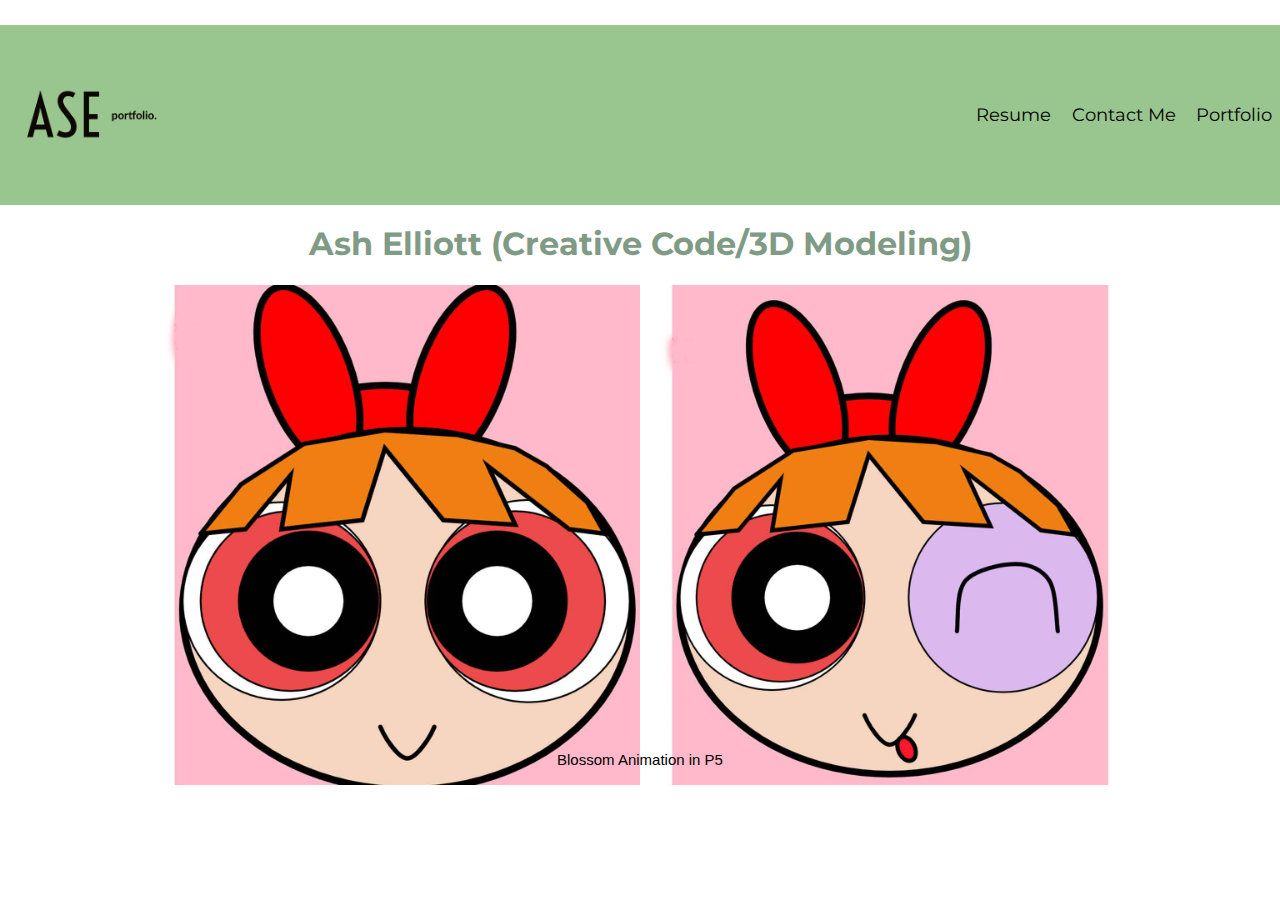
==== index.html @ 22ebf745 "complete contact page and  make logo clickable" ====
<!doctype html>
<!-- Per an pairing session I was allowed tro put html, css, js in one file-->
<html class="no-js" lang="en">

<head>
  <meta charset="utf-8">
  <title>Ash Elliott - Personal Portfolio</title>
  <meta name="description" content="Personal Portfolio made for final of ART 3020">
  <meta name="viewport" content="width=device-width, initial-scale=1">

  <meta property="og:title" content="">
  <meta property="og:type" content="">
  <meta property="og:url" content="">
  <meta property="og:image" content="">

  <link rel="manifest" href="site.webmanifest">
  <link rel="apple-touch-icon" href="icon.png">
  <!-- Place favicon.ico in the root directory -->

<link rel="preconnect" href="https://fonts.googleapis.com">
<link rel="preconnect" href="https://fonts.gstatic.com" crossorigin>
<link href="https://fonts.googleapis.com/css2?family=Montserrat:wght@300&display=swap" rel="stylesheet">

  <link rel="stylesheet" href="css/normalize.css">
  <link rel="stylesheet" href="css/main.css">
  <script src="js/main.js"></script>

  <meta name="theme-color" content="#fafafa">
</head>
<main>
<body>
   <!--header with navigation-->

   <div class="header-container">
     <header class="header">
       <div class="header-wrapper">
        <a href="index.html">
        <img class="header-logo" src="img/ASE.jpg" alt="logo for portfolio">
        </a>
        <nav>
            <a class="header-link" href="resume.html" style="text-decoration:none">Resume</a>
            <a class="header-link" href="contact.html" style="text-decoration:none">Contact Me</a>
            <a class="header-link" href="portfolio.html" style="text-decoration:none">Portfolio</a>
         </nav>
       </div>
     </header>
   </div>

  <style>
    * {box-sizing: border-box;}
    body {font-family: Verdana, sans-serif;}
    .mySlides {display: none;}
    img {vertical-align: middle;}
    
    /* Slideshow container */
    .slideshow-container {
      max-width: 1000px;
      position: relative;
      margin: auto;
    }
    
    /* Caption text */
    .text {
      color: #000000;
      font-size: 15px;
      padding: 8px 12px;
      position: absolute;
      bottom: 8px;
      width: 100%;
      text-align: center;
    }
    
    /* Number text (1/3 etc) */
    .numbertext {
      color: #f2f2f2;
      font-size: 12px;
      padding: 8px 12px;
      position: absolute;
      top: 0;
      display: none;
    }
    
    /* The dots/bullets/indicators */
    .dot {
      height: 15px;
      width: 15px;
      margin: 0 2px;
      background-color: #bbb;
      border-radius: 50%;
      display: none;
      transition: background-color 0.6s ease;
    }
    
    .active {
      background-color: #717171;
    }
    
    /* Fading animation */
    .fade {
      animation-name: fade;
      animation-duration: 1.5s;
    }
    
    @keyframes fade {
      from {opacity: .4} 
      to {opacity: 1}
    }
    
    /* On smaller screens, decrease text size */
    @media only screen and (max-width: 300px) {
      .text {font-size: 11px}
    }
    </style>

<div>
  <h1> Ash Elliott (Creative Code/3D Modeling) </h1>
</div>

    <div class="slideshow-container">
    
    <div class="mySlides fade">
      <div class="numbertext">1 / 3</div>
      <img src="img/blossom.jpg" style="width:100%" alt="Blossom Animation in P\
      ]\
      \">
      <div class="text">Blossom Animation in P5</div>
    </div>
    
    <div class="mySlides fade">
      <div class="numbertext">2 / 3</div>
      <img src="img/gmona.jpg" style="width:100%"alt="Code from MONA">
      <div class="text">Code from MONA</div>
    </div>
    
    <div class="mySlides fade">
      <div class="numbertext">3 / 3</div>
      <img src="img/landscape.jpg" style="width:100%" alt="Landscape in P5">
      <div class="text">Landscape in P5</div>
    </div>

    <div class="mySlides fade">
      <div class="numbertext">3 / 3</div>
      <img src="img/ldoe1.jpg" style="width:100%" alt="3D Model in MAYA ">
      <div class="text">3D Model in MAYA</div>
    </div>

    <div class="mySlides fade">
      <div class="numbertext">3 / 3</div>
      <img src="img/spongebob.jpg" style="width:100%" alt="Spongebob based game in P5">
      <div class="text">Spongebob based game in P5</div>
    </div>

    <div class="mySlides fade">
      <div class="numbertext">3 / 3</div>
      <img src="img/cc2.jpg" style="width:100%" alt="Creative Code Projects in P5">
      <div class="text">Creative Code Projects in P5</div>
    </div>
    
    </div>
    <br>
    
    <div style="text-align:center">
      <span class="dot"></span> 
      <span class="dot"></span> 
      <span class="dot"></span> 
      <span class="dot"></span> 
      <span class="dot"></span> 
      <span class="dot"></span>
    </div>
    </body>
    </main>
    <script>
    let slideIndex = 0;
    showSlides();
    
    function showSlides() {
      let i;
      let slides = document.getElementsByClassName("mySlides");
      let dots = document.getElementsByClassName("dot");
      for (i = 0; i < slides.length; i++) {
        slides[i].style.display = "none";  
      }
      slideIndex++;
      if (slideIndex > slides.length) {slideIndex = 1}    
      for (i = 0; i < dots.length; i++) {
        dots[i].className = dots[i].className.replace(" active", "");
      }
      slides[slideIndex-1].style.display = "block";  
      dots[slideIndex-1].className += " active";
      setTimeout(showSlides, 3000); // Change image every 2 seconds
    }
    </script>
    
    </html>
---- css/main.css ----
img{
  width: 100%;
  height: auto;
}


html{
  background-color: rgb(255, 255, 255);
}

h1{
  text-align: center;
  font-family: 'Montserrat', sans-serif;
  color: #809b85;
}

h2{
  text-align: center;
  font-family: 'Montserrat', sans-serif;
  color: #809b85;
}

h3, p, a, ul, li{
  font-family: 'Montserrat', sans-serif;
  color: #000000;
}


ul, li{
  list-style-type: none;
}


.header-link {
  border-radius: 5px;
    background-color: transparent;
    color: rgb(0, 0, 0);
    border: 2px;
    font-size: 18px;
    padding: 8px;
    cursor: pointer;
}

.header-link:hover {
  background-color: #b7e4bf;
}

.header-link:focus {
  outline: 3px solid rgba(245, 245, 238, 0);
}
.header-container {
  padding-top: 25px;
  display: grid;
  grid-template-areas:
    "header"
    "main"
    "footer";
  grid-template-rows: min-content 1fr min-content;
}
.header {
  grid-area: header;
  background-color: #99c58e;
}

.header-wrapper {
  display: flex;
  justify-content: space-between;
  align-items: center;
}

.header-logo {
width: 180px;
}
.header-main {
  grid-area: main;
}



.g-container{
  display: flex;
  flex-direction: column;
  min-height: 100vh;
}

.g-main {
  display: flex;
  flex-grow: 1;
}

.g-grid {
  display: grid;
  grid-template-columns: 1fr 1fr 1fr;
  grid-gap: 0.25rem;
  flex-grow: 1;
  list-style-type: none;
  padding-left: 70px;
  padding-right: 70px;
}

.g-grid a {
  display: flex;
}

.g-grid a:hover {
  filter: blur(1px);
}

@media (min-width: 1000px) {
  .g-grid {
    grid-template-columns: repeat(auto-fit, minmax(200px, 1fr));
  }
}

/* END SINGLE-GALLERY */


/* OVERLAY */
.o-wrapper {
  position: relative;
  max-width: 350px;
  display: flex;
}

.o-content {
  position: absolute;
  top: 0;
  left: 0;
  width: 100%;
  height: 100%;
  font-size: 32px;
  display: flex;
  align-items: center;
  justify-content: center;
  opacity: 0;
  background-color:#b1c9a85d;
  color:rgb(0, 0, 0);
}


.o-content:hover {
  opacity: 1;
}

/* END OVERLAY */

footer{
  position: fixed;
  background-color: #99c58e;
  left: 0;
  bottom: 0;
  width: 100%;
  align-items: center;


}
.portfolio-sub-margin {
  margin-right: 20px;
  margin-left: 20px;
}
.portfolio-section-background {
  display: flex;
  align-items: center;
  gap: 24px;
  padding-left: 60px;
  padding-right: 60px;
  background-color: #99c58e;
}

.portfolio-section-description {
  width: 50%;
}

.portfolio-section-image {
  margin-right: 20px;
  margin-left: 20px;
  width: 50%;
}
.text-box {
  inline-size: 400px;
  margin-right: 20px;
  margin-left: 20ox;
  color: #000000;
  font-size: large;

}

form { max-width:420px; margin:50px auto; }

.contact-input {
  color:rgb(0, 0, 0);
  border-radius: 5px;
  line-height: 22px;
  background-color: transparent;
  border:2px solid #99c58e;
  padding: 13px;
  margin-bottom: 15px;
  width:100%;
  box-sizing: border-box;
  outline:0;
}

.feedback-input:focus { border:2px solid #7da174; }

textarea {
  height: 150px;
  line-height: 150%;
  resize:vertical;
}

[type="submit"] {
  width: 100%;
  background:#99c58e;
  border-radius:5px;
  border:0;
  cursor:pointer;
  color:rgb(255, 255, 255);
  font-size:24px;
  padding-top:10px;
  padding-bottom:10px;
  transition: all 0.3s;
  margin-top:-4px;
  font-weight:700;
}
[type="submit"]:hover { background:#7da174; }
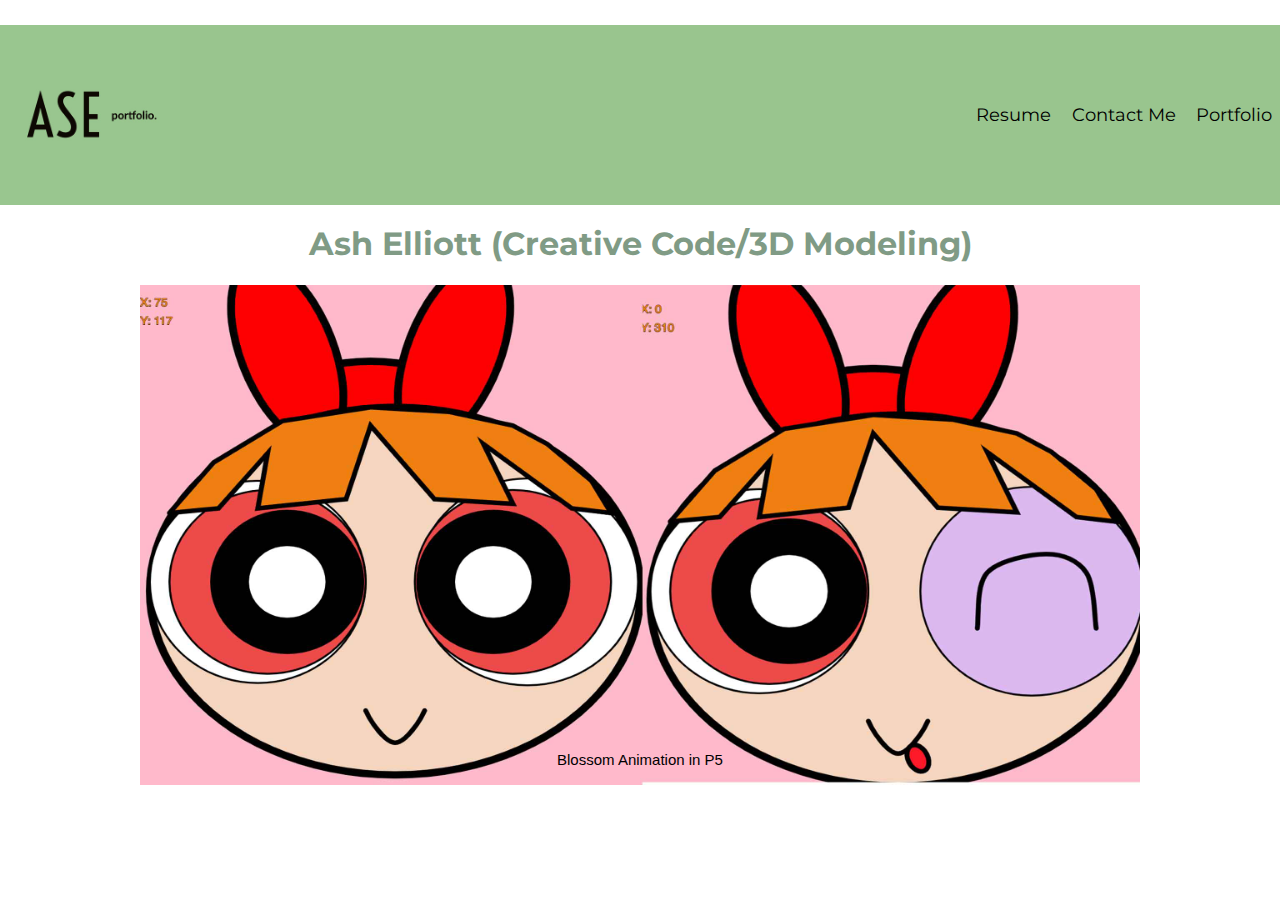
==== commit d602a7b4: "thank you page and cc page contents" ====
--- a/index.html
+++ b/index.html
@@ -35,9 +35,9 @@
      <header class="header">
        <div class="header-wrapper">
         <a href="index.html">
-        <img class="header-logo" src="img/ASE.jpg" alt="logo for portfolio">
+         <img class="header-logo" src="img/ASE.jpg" alt="logo for portfolio">
         </a>
-        <nav>
+         <nav>
             <a class="header-link" href="resume.html" style="text-decoration:none">Resume</a>
             <a class="header-link" href="contact.html" style="text-decoration:none">Contact Me</a>
             <a class="header-link" href="portfolio.html" style="text-decoration:none">Portfolio</a>
@@ -120,7 +120,7 @@
     
     <div class="mySlides fade">
       <div class="numbertext">1 / 3</div>
-      <img src="img/blossom.jpg" style="width:100%" alt="Blossom Animation in P\
+      <img src="img/blossomx.jpg" style="width:100%" alt="Blossom Animation in P\
       ]\
       \">
       <div class="text">Blossom Animation in P5</div>
--- a/css/main.css
+++ b/css/main.css
@@ -106,10 +106,26 @@
   filter: blur(1px);
 }
 
-@media (min-width: 1000px) {
+@media (max-width: 1000px) {
   .g-grid {
     grid-template-columns: repeat(auto-fit, minmax(200px, 1fr));
   }
+}
+
+@media (min-width: 999px) {
+  .g-grid {
+    list-style-type: none;
+    padding-left: 70px;
+    padding-right: 70px;
+    }
+  }
+
+  .text-box {
+    inline-size: 347px;
+    margin-right: 20px;
+    margin-left: 20ox;
+    color: #000000;
+    font-size: large;
 }
 
 /* END SINGLE-GALLERY */
@@ -143,6 +159,13 @@
 }
 
 /* END OVERLAY */
+
+.cc-img {
+  width: 60%;
+  height: auto;
+ margin-left: 80px;
+}
+
 
 footer{
   position: fixed;
@@ -222,4 +245,5 @@
   margin-top:-4px;
   font-weight:700;
 }
-[type="submit"]:hover { background:#7da174; }+[type="submit"]:hover { background:#7da174; }
+
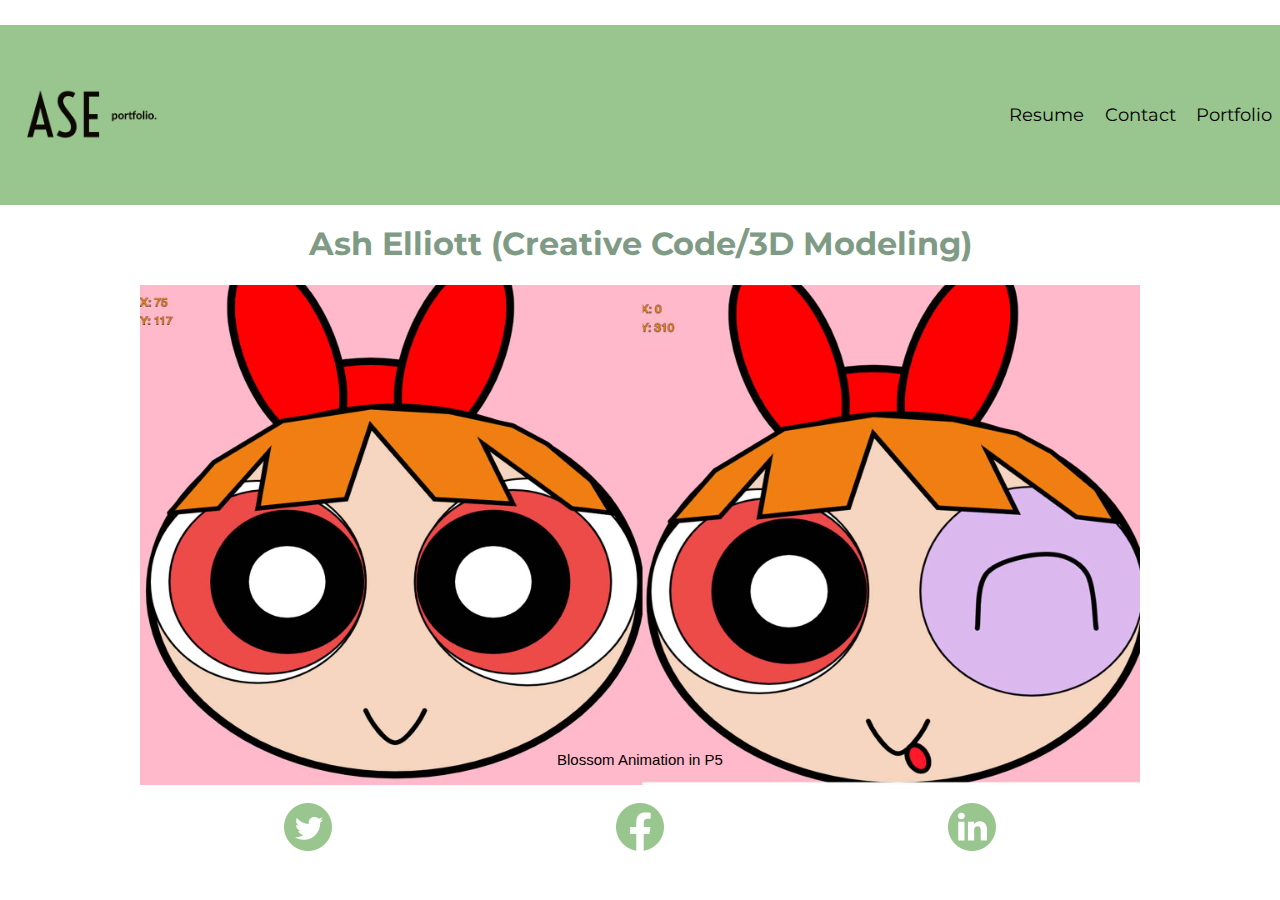
==== commit 34d2e7be: "final commit" ====
--- a/index.html
+++ b/index.html
@@ -1,66 +1,141 @@
 <!doctype html>
 <!-- Per an pairing session I was allowed tro put html, css, js in one file-->
 <html class="no-js" lang="en">
-
-<head>
-  <meta charset="utf-8">
-  <title>Ash Elliott - Personal Portfolio</title>
-  <meta name="description" content="Personal Portfolio made for final of ART 3020">
-  <meta name="viewport" content="width=device-width, initial-scale=1">
-
-  <meta property="og:title" content="">
-  <meta property="og:type" content="">
-  <meta property="og:url" content="">
-  <meta property="og:image" content="">
-
-  <link rel="manifest" href="site.webmanifest">
-  <link rel="apple-touch-icon" href="icon.png">
-  <!-- Place favicon.ico in the root directory -->
-
-<link rel="preconnect" href="https://fonts.googleapis.com">
-<link rel="preconnect" href="https://fonts.gstatic.com" crossorigin>
-<link href="https://fonts.googleapis.com/css2?family=Montserrat:wght@300&display=swap" rel="stylesheet">
-
-  <link rel="stylesheet" href="css/normalize.css">
-  <link rel="stylesheet" href="css/main.css">
-  <script src="js/main.js"></script>
-
-  <meta name="theme-color" content="#fafafa">
-</head>
-<main>
-<body>
-   <!--header with navigation-->
-
-   <div class="header-container">
-     <header class="header">
-       <div class="header-wrapper">
-        <a href="index.html">
-         <img class="header-logo" src="img/ASE.jpg" alt="logo for portfolio">
-        </a>
-         <nav>
-            <a class="header-link" href="resume.html" style="text-decoration:none">Resume</a>
-            <a class="header-link" href="contact.html" style="text-decoration:none">Contact Me</a>
-            <a class="header-link" href="portfolio.html" style="text-decoration:none">Portfolio</a>
-         </nav>
-       </div>
-     </header>
+   <head>
+      <meta charset="utf-8">
+      <title>Ash Elliott - Personal Portfolio</title>
+      <meta name="description" content="Personal Portfolio made for final of ART 3020">
+      <meta name="viewport" content="width=device-width, initial-scale=1">
+      <meta property="og:title" content="">
+      <meta property="og:type" content="">
+      <meta property="og:url" content="">
+      <meta property="og:image" content="">
+      <link rel="manifest" href="site.webmanifest">
+      <link rel="apple-touch-icon" href="icon.png">
+      <!-- Place favicon.ico in the root directory -->
+      <link rel="preconnect" href="https://fonts.googleapis.com">
+      <link rel="preconnect" href="https://fonts.gstatic.com" crossorigin>
+      <link href="https://fonts.googleapis.com/css2?family=Montserrat:wght@300&display=swap" rel="stylesheet">
+      <link rel="stylesheet" href="https://use.fontawesome.com/releases/v5.4.1/css/all.css">
+      <link rel="stylesheet" href="css/normalize.css">
+      <link rel="stylesheet" href="css/main.css">
+      <script src="js/main.js"></script>
+      <meta name="theme-color" content="#fafafa">
+   </head>
+   <main>
+      <body>
+         <!--header with navigation-->
+         <div class="header-container">
+            <header class="header">
+               <div class="header-wrapper">
+                  <a href="index.html">
+                  <img class="header-logo" src="img/ASE.jpg" alt="logo for portfolio">
+                  </a>
+                  <nav>
+                     <a class="header-link" href="resume.html" style="text-decoration:none">Resume</a>
+                     <a class="header-link" href="contact.html" style="text-decoration:none">Contact</a>
+                     <a class="header-link" href="portfolio.html" style="text-decoration:none">Portfolio</a>
+                  </nav>
+               </div>
+            </header>
+         </div>
+         <div>
+            <h1> Ash Elliott (Creative Code/3D Modeling) </h1>
+         </div>
+         <div class="slideshow-container">
+            <div class="mySlides fade">
+               <div class="numbertext">1 / 3</div>
+               <img src="img/blossomx.jpg" style="width:100%" alt="Blossom Animation in P\
+                  ]\
+                  \">
+               <div class="text">Blossom Animation in P5</div>
+            </div>
+            <div class="mySlides fade">
+               <div class="numbertext">2 / 3</div>
+               <img src="img/gmona.jpg" style="width:100%"alt="Code from MONA">
+               <div class="text">Code from MONA</div>
+            </div>
+            <div class="mySlides fade">
+               <div class="numbertext">3 / 3</div>
+               <img src="img/landscape.jpg" style="width:100%" alt="Landscape in P5">
+               <div class="text">Landscape in P5</div>
+            </div>
+            <div class="mySlides fade">
+               <div class="numbertext">3 / 3</div>
+               <img src="img/ldoe1.jpg" style="width:100%" alt="3D Model in MAYA ">
+               <div class="text">3D Model in MAYA</div>
+            </div>
+            <div class="mySlides fade">
+               <div class="numbertext">3 / 3</div>
+               <img src="img/spongebob.jpg" style="width:100%" alt="Spongebob based game in P5">
+               <div class="text">Spongebob based game in P5</div>
+            </div>
+            <div class="mySlides fade">
+               <div class="numbertext">3 / 3</div>
+               <img src="img/cc2.jpg" style="width:100%" alt="Creative Code Projects in P5">
+               <div class="text">Creative Code Projects in P5</div>
+            </div>
+         </div>
+         <br>
+         <div style="text-align:center">
+            <span class="dot"></span> 
+            <span class="dot"></span> 
+            <span class="dot"></span> 
+            <span class="dot"></span> 
+            <span class="dot"></span> 
+            <span class="dot"></span>
+         </div>
+   </main>
    </div>
-
-  <style>
-    * {box-sizing: border-box;}
-    body {font-family: Verdana, sans-serif;}
-    .mySlides {display: none;}
-    img {vertical-align: middle;}
-    
-    /* Slideshow container */
-    .slideshow-container {
+   <footer>
+   <a href="https://twitter.com/home">
+   <img class="icon-png" src="img/twitter.png" alt="twitter icon">
+   <span class="icon">Twitter</span>
+   </a>
+   <a href="https://www.facebook.com/">
+   <img class="icon-png" src="img/facebook.png" alt="facebook icon">
+   <span class="icon">Facebook</span>
+   </a>
+   <a href="https://www.linkedin.com/">
+   <img class="icon-png" src="img/linkedin.png" alt="linked in icon">
+   <span class="icon">Linkedin</span>
+   </a>
+   </footer>
+   </body>
+   <script>
+      let slideIndex = 0;
+      showSlides();
+      
+      function showSlides() {
+        let i;
+        let slides = document.getElementsByClassName("mySlides");
+        let dots = document.getElementsByClassName("dot");
+        for (i = 0; i < slides.length; i++) {
+          slides[i].style.display = "none";  
+        }
+        slideIndex++;
+        if (slideIndex > slides.length) {slideIndex = 1}    
+        for (i = 0; i < dots.length; i++) {
+          dots[i].className = dots[i].className.replace(" active", "");
+        }
+        slides[slideIndex-1].style.display = "block";  
+        dots[slideIndex-1].className += " active";
+        setTimeout(showSlides, 3000); // Change image every 2 seconds
+      }
+   </script>
+   <style>
+      * {box-sizing: border-box;}
+      body {font-family: Verdana, sans-serif;}
+      .mySlides {display: none;}
+      img {vertical-align: middle;}
+      /* Slideshow container */
+      .slideshow-container {
       max-width: 1000px;
       position: relative;
       margin: auto;
-    }
-    
-    /* Caption text */
-    .text {
+      }
+      /* Caption text */
+      .text {
       color: #000000;
       font-size: 15px;
       padding: 8px 12px;
@@ -68,20 +143,18 @@
       bottom: 8px;
       width: 100%;
       text-align: center;
-    }
-    
-    /* Number text (1/3 etc) */
-    .numbertext {
+      }
+      /* Number text (1/3 etc) */
+      .numbertext {
       color: #f2f2f2;
       font-size: 12px;
       padding: 8px 12px;
       position: absolute;
       top: 0;
       display: none;
-    }
-    
-    /* The dots/bullets/indicators */
-    .dot {
+      }
+      /* The dots/bullets/indicators */
+      .dot {
       height: 15px;
       width: 15px;
       margin: 0 2px;
@@ -89,107 +162,22 @@
       border-radius: 50%;
       display: none;
       transition: background-color 0.6s ease;
-    }
-    
-    .active {
+      }
+      .active {
       background-color: #717171;
-    }
-    
-    /* Fading animation */
-    .fade {
+      }
+      /* Fading animation */
+      .fade {
       animation-name: fade;
       animation-duration: 1.5s;
-    }
-    
-    @keyframes fade {
+      }
+      @keyframes fade {
       from {opacity: .4} 
       to {opacity: 1}
-    }
-    
-    /* On smaller screens, decrease text size */
-    @media only screen and (max-width: 300px) {
+      }
+      /* On smaller screens, decrease text size */
+      @media only screen and (max-width: 300px) {
       .text {font-size: 11px}
-    }
-    </style>
-
-<div>
-  <h1> Ash Elliott (Creative Code/3D Modeling) </h1>
-</div>
-
-    <div class="slideshow-container">
-    
-    <div class="mySlides fade">
-      <div class="numbertext">1 / 3</div>
-      <img src="img/blossomx.jpg" style="width:100%" alt="Blossom Animation in P\
-      ]\
-      \">
-      <div class="text">Blossom Animation in P5</div>
-    </div>
-    
-    <div class="mySlides fade">
-      <div class="numbertext">2 / 3</div>
-      <img src="img/gmona.jpg" style="width:100%"alt="Code from MONA">
-      <div class="text">Code from MONA</div>
-    </div>
-    
-    <div class="mySlides fade">
-      <div class="numbertext">3 / 3</div>
-      <img src="img/landscape.jpg" style="width:100%" alt="Landscape in P5">
-      <div class="text">Landscape in P5</div>
-    </div>
-
-    <div class="mySlides fade">
-      <div class="numbertext">3 / 3</div>
-      <img src="img/ldoe1.jpg" style="width:100%" alt="3D Model in MAYA ">
-      <div class="text">3D Model in MAYA</div>
-    </div>
-
-    <div class="mySlides fade">
-      <div class="numbertext">3 / 3</div>
-      <img src="img/spongebob.jpg" style="width:100%" alt="Spongebob based game in P5">
-      <div class="text">Spongebob based game in P5</div>
-    </div>
-
-    <div class="mySlides fade">
-      <div class="numbertext">3 / 3</div>
-      <img src="img/cc2.jpg" style="width:100%" alt="Creative Code Projects in P5">
-      <div class="text">Creative Code Projects in P5</div>
-    </div>
-    
-    </div>
-    <br>
-    
-    <div style="text-align:center">
-      <span class="dot"></span> 
-      <span class="dot"></span> 
-      <span class="dot"></span> 
-      <span class="dot"></span> 
-      <span class="dot"></span> 
-      <span class="dot"></span>
-    </div>
-    </body>
-    </main>
-    <script>
-    let slideIndex = 0;
-    showSlides();
-    
-    function showSlides() {
-      let i;
-      let slides = document.getElementsByClassName("mySlides");
-      let dots = document.getElementsByClassName("dot");
-      for (i = 0; i < slides.length; i++) {
-        slides[i].style.display = "none";  
       }
-      slideIndex++;
-      if (slideIndex > slides.length) {slideIndex = 1}    
-      for (i = 0; i < dots.length; i++) {
-        dots[i].className = dots[i].className.replace(" active", "");
-      }
-      slides[slideIndex-1].style.display = "block";  
-      dots[slideIndex-1].className += " active";
-      setTimeout(showSlides, 3000); // Change image every 2 seconds
-    }
-    </script>
-    
-    </html> 
-    +   </style>
+</html>--- a/css/main.css
+++ b/css/main.css
@@ -29,10 +29,13 @@
 ul, li{
   list-style-type: none;
 }
+label{
+  display: none;
+}
 
 
 .header-link {
-  border-radius: 5px;
+    border-radius: 5px;
     background-color: transparent;
     color: rgb(0, 0, 0);
     border: 2px;
@@ -69,7 +72,8 @@
 }
 
 .header-logo {
-width: 180px;
+  max-width: 180px;
+  width: 100%;
 }
 .header-main {
   grid-area: main;
@@ -106,18 +110,23 @@
   filter: blur(1px);
 }
 
-@media (max-width: 1000px) {
+
+
+@media (max-width: 800px) {
+
+    .header-link {
+      border-radius: 5px;
+      background-color: transparent;
+      color: rgb(0, 0, 0);
+      border: 2px;
+      font-size: 16px;
+      padding: 8px;
+      cursor: pointer;
+      display: flex;
+  }
   .g-grid {
     grid-template-columns: repeat(auto-fit, minmax(200px, 1fr));
   }
-}
-
-@media (min-width: 999px) {
-  .g-grid {
-    list-style-type: none;
-    padding-left: 70px;
-    padding-right: 70px;
-    }
   }
 
   .text-box {
@@ -168,14 +177,22 @@
 
 
 footer{
-  position: fixed;
-  background-color: #99c58e;
   left: 0;
   bottom: 0;
   width: 100%;
   align-items: center;
-
-
+  justify-content: space-evenly;
+  display: flex;
+  padding-bottom: 20px;
+}
+
+.icon{
+  display: none;
+}
+
+.icon-png{
+      height: 48px;
+    width: 48px;
 }
 .portfolio-sub-margin {
   margin-right: 20px;
@@ -233,7 +250,7 @@
 
 [type="submit"] {
   width: 100%;
-  background:#99c58e;
+  background:#68a05a;
   border-radius:5px;
   border:0;
   cursor:pointer;
@@ -243,7 +260,16 @@
   padding-bottom:10px;
   transition: all 0.3s;
   margin-top:-4px;
-  font-weight:700;
-}
-[type="submit"]:hover { background:#7da174; }
-
+}
+[type="submit"]:hover { background:#44613c; }
+
+.resume-design1{
+  background-color: #68a05a;
+  text-align: center;
+
+  
+}
+.resume-design2{
+  text-align: center;
+}
+
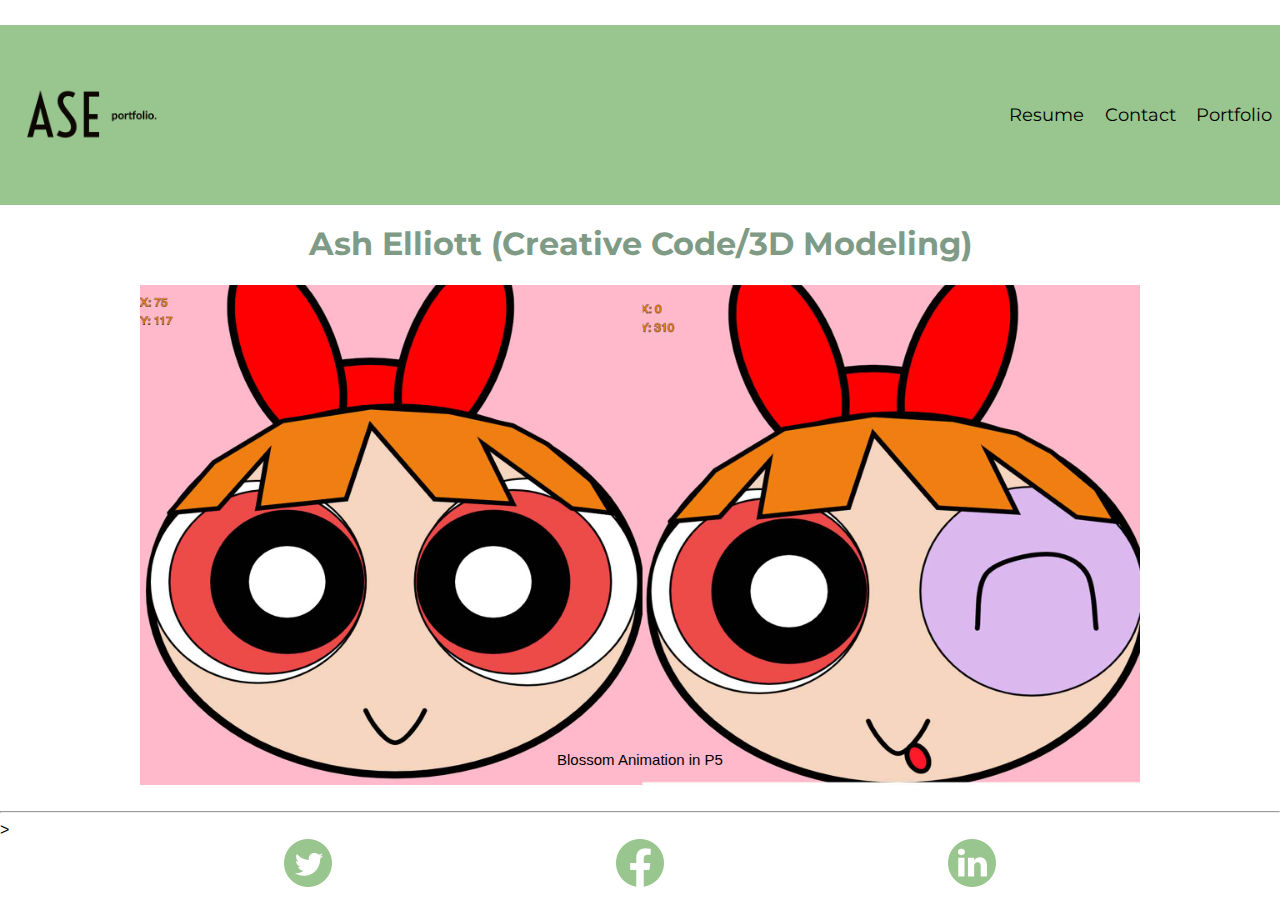
==== commit 3a152a89: "final commit" ====
--- a/index.html
+++ b/index.html
@@ -87,6 +87,7 @@
          </div>
    </main>
    </div>
+<hr>>
    <footer>
    <a href="https://twitter.com/home">
    <img class="icon-png" src="img/twitter.png" alt="twitter icon">
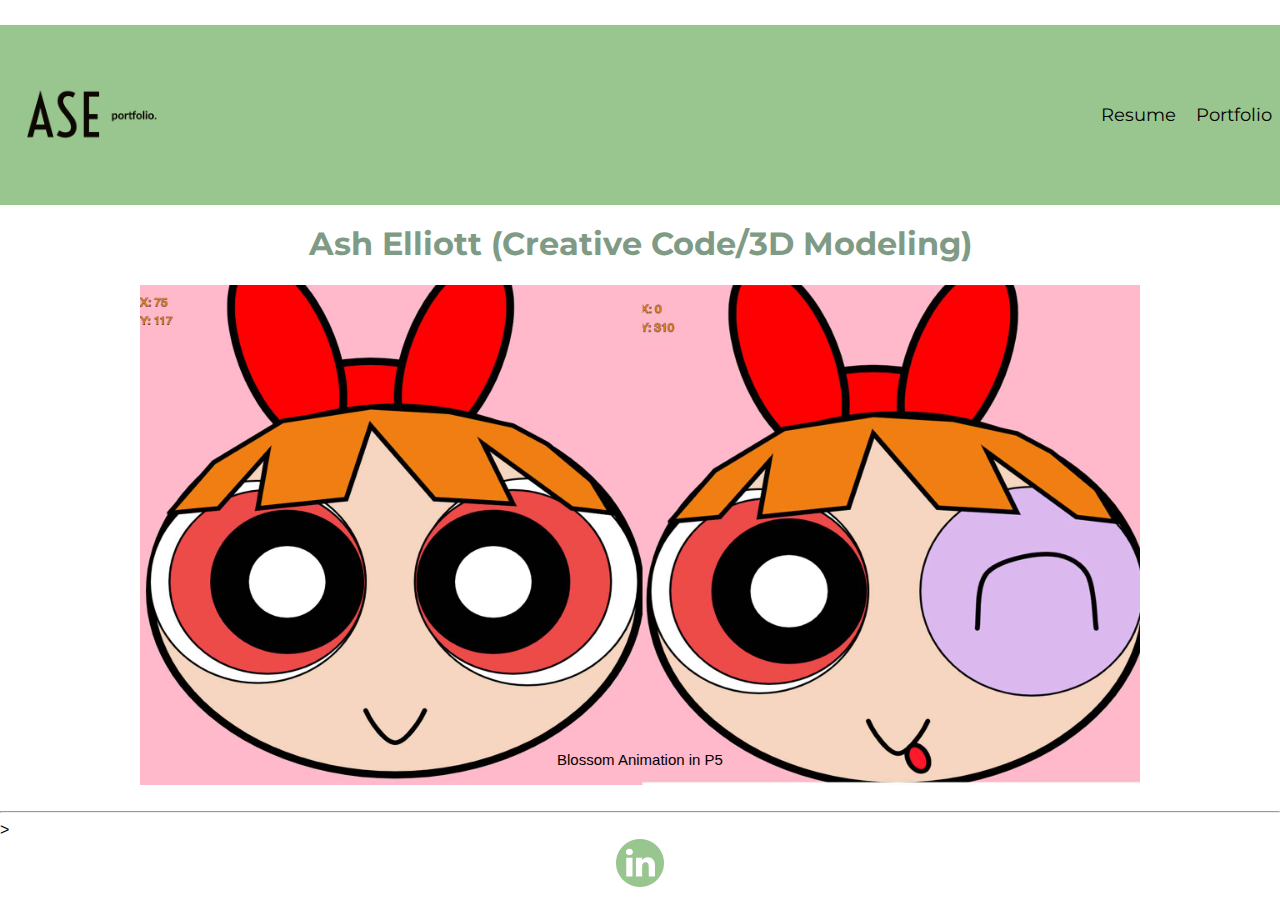
==== commit 9bb52a7d: "added working linked in link and removed fake contact page" ====
--- a/index.html
+++ b/index.html
@@ -33,7 +33,6 @@
                   </a>
                   <nav>
                      <a class="header-link" href="resume.html" style="text-decoration:none">Resume</a>
-                     <a class="header-link" href="contact.html" style="text-decoration:none">Contact</a>
                      <a class="header-link" href="portfolio.html" style="text-decoration:none">Portfolio</a>
                   </nav>
                </div>
@@ -88,26 +87,20 @@
    </main>
    </div>
 <hr>>
-   <footer>
-   <a href="https://twitter.com/home">
-   <img class="icon-png" src="img/twitter.png" alt="twitter icon">
-   <span class="icon">Twitter</span>
-   </a>
-   <a href="https://www.facebook.com/">
-   <img class="icon-png" src="img/facebook.png" alt="facebook icon">
-   <span class="icon">Facebook</span>
-   </a>
-   <a href="https://www.linkedin.com/">
-   <img class="icon-png" src="img/linkedin.png" alt="linked in icon">
+<footer>
+   <a href="https://www.linkedin.com/in/ash-elliott/">
+   <img class="icon-png" src="img/linkedin.png" alt="linked in icon" target="_blank">
    <span class="icon">Linkedin</span>
    </a>
-   </footer>
+</footer>
+</body>
+
    </body>
    <script>
       let slideIndex = 0;
       showSlides();
       
-      function showSlides() {
+   function showSlides() {
         let i;
         let slides = document.getElementsByClassName("mySlides");
         let dots = document.getElementsByClassName("dot");
--- a/css/main.css
+++ b/css/main.css
@@ -112,27 +112,10 @@
 
 
 
-@media (max-width: 800px) {
-
-    .header-link {
-      border-radius: 5px;
-      background-color: transparent;
-      color: rgb(0, 0, 0);
-      border: 2px;
-      font-size: 16px;
-      padding: 8px;
-      cursor: pointer;
-      display: flex;
-  }
-  .g-grid {
-    grid-template-columns: repeat(auto-fit, minmax(200px, 1fr));
-  }
-  }
+
 
   .text-box {
-    inline-size: 347px;
-    margin-right: 20px;
-    margin-left: 20ox;
+    inline-size: 200px;
     color: #000000;
     font-size: large;
 }
@@ -194,10 +177,7 @@
       height: 48px;
     width: 48px;
 }
-.portfolio-sub-margin {
-  margin-right: 20px;
-  margin-left: 20px;
-}
+
 .portfolio-section-background {
   display: flex;
   align-items: center;
@@ -273,3 +253,29 @@
   text-align: center;
 }
 
+@media only screen and (max-width: 900px) {
+
+ 
+  .portfolio-section-background {
+      align-items: center;
+      gap: 24px;
+      padding-left: 60px;
+      padding-right: 60px;
+      background-color: #99c58e;
+      flex-wrap: wrap;
+  }
+  
+      .header-link {
+        border-radius: 5px;
+        background-color: transparent;
+        color: rgb(0, 0, 0);
+        border: 2px;
+        font-size: 16px;
+        padding: 8px;
+        cursor: pointer;
+        display: flex;
+    }
+    .g-grid {
+      grid-template-columns: repeat(auto-fit, minmax(200px, 1fr));
+    }
+    }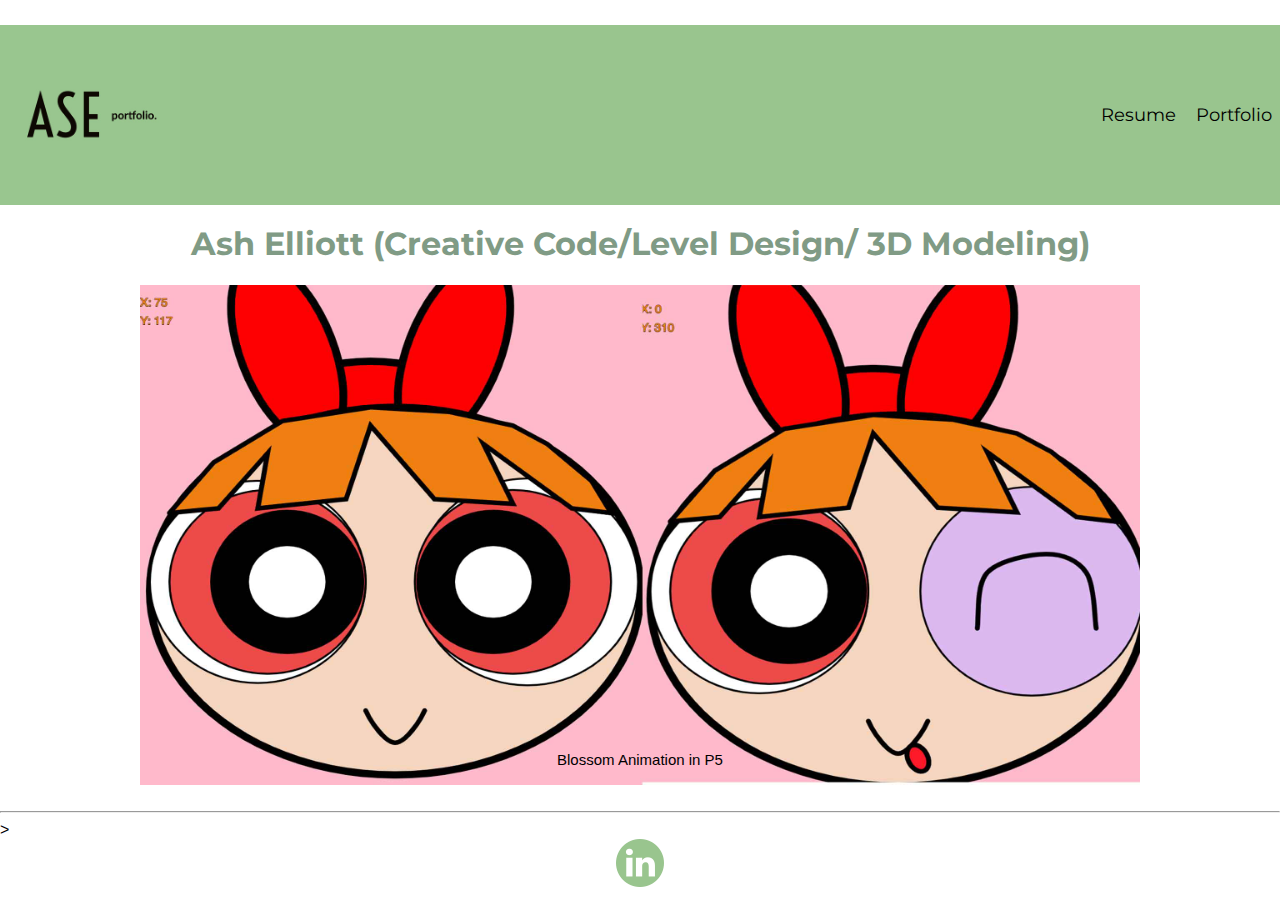
==== commit b9334c4e: "updated title" ====
--- a/index.html
+++ b/index.html
@@ -39,7 +39,7 @@
             </header>
          </div>
          <div>
-            <h1> Ash Elliott (Creative Code/3D Modeling) </h1>
+            <h1> Ash Elliott (Creative Code/Level Design/ 3D Modeling) </h1>
          </div>
          <div class="slideshow-container">
             <div class="mySlides fade">
